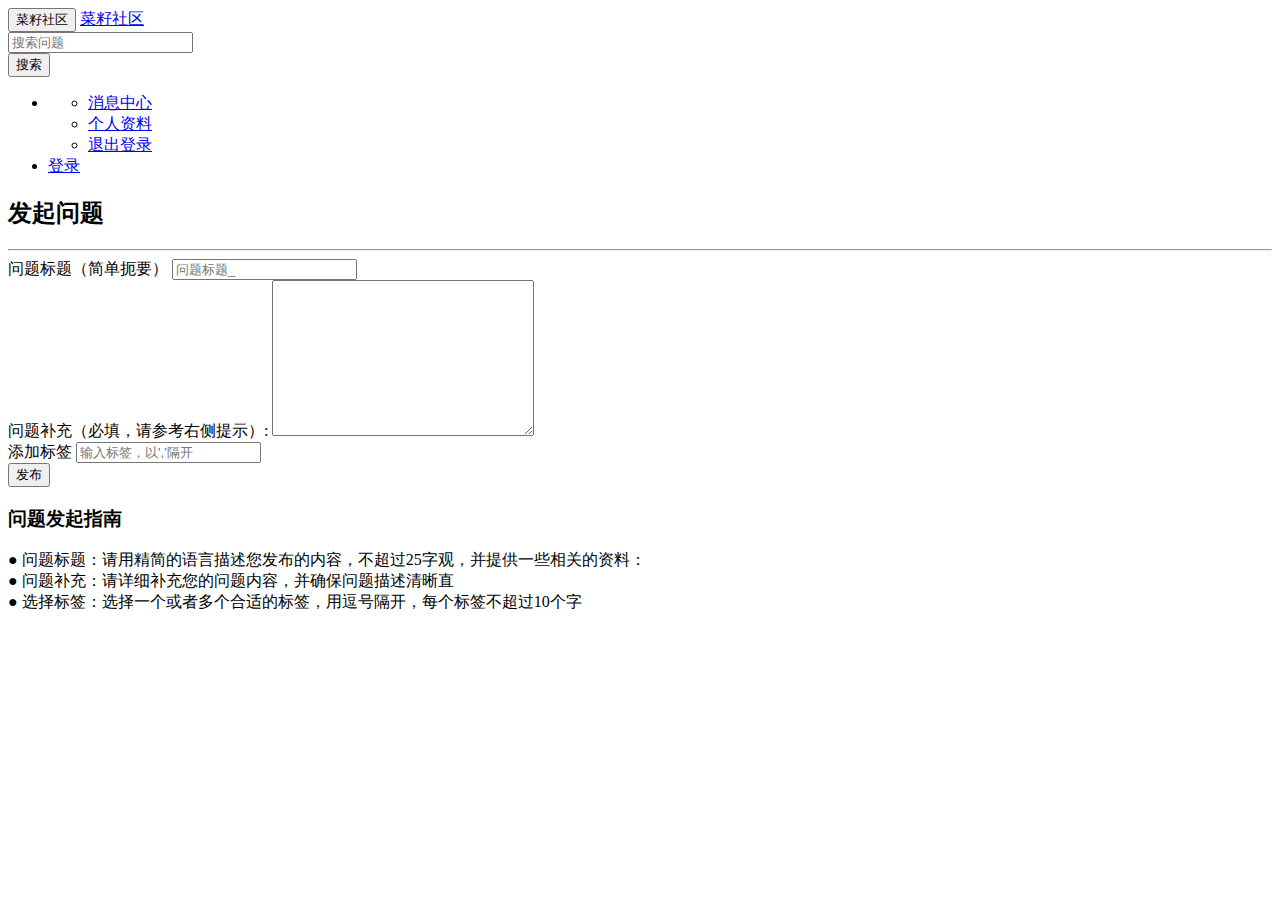
==== src/main/resources/templates/publish.html @ ba2320e3 "publish index" ====
<!DOCTYPE HTML>
<html xmlns:th="http://www.thymeleaf.org">
<head>
    <title>发布 - 菜籽社区</title>
    <meta http-equiv="Content-Type" content="text/html; charset=UTF-8"/>
    <link rel="stylesheet" href="css/bootstrap.min.css"/>
    <link rel="stylesheet" href="css/bootstrap-theme.min.css"/>
    <link rel="stylesheet" href="css/community.css"/>
    <script src="js/bootstrap.min.js" type="application/javascript"></script>

</head>
<body>
<nav class="navbar navbar-default">
    <div class="container-fluid">
        <!-- Brand and toggle get grouped for better mobile display -->
        <div class="navbar-header">
            <button type="button" class="navbar-toggle collapsed" data-toggle="collapse"
                    data-target="#bs-example-navbar-collapse-1" aria-expanded="false">
                <span class="sr-only">菜籽社区</span>
            </button>
            <a class="navbar-brand" href="#">菜籽社区</a>
        </div>
        <!-- Collect the nav links, forms, and other content for toggling -->
        <div class="collapse navbar-collapse" id="bs-example-navbar-collapse-1">

            <form class="navbar-form navbar-left">
                <div class="form-group">
                    <input type="text" class="form-control" placeholder="搜索问题">
                </div>
                <button type="submit" class="btn btn-default">搜索</button>
            </form>
            <ul class="nav navbar-nav navbar-right">
                <!--                <div th:text="${session.user}"></div>-->
                <li class="dropdown" th:if="${session.user != null}">
                    <a href="#" class="dropdown-toggle" data-toggle="dropdown" role="button" aria-haspopup="true"
                       aria-expanded="false" th:text="${session.user.getName()}"><span class="caret"></span></a>
                    <ul class="dropdown-menu">
                        <li><a href="#">消息中心</a></li>
                        <li><a href="#">个人资料</a></li>
                        <li><a href="#">退出登录</a></li>
                    </ul>
                </li>
                <li th:if="${session.user == null}">
                    <a href="https://github.com/login/oauth/authorize?client_id=724959b413e6359b2b49&scope=user&redirect_uri=http://localhost:8088/callback&state=1">登录</a>
                </li>
            </ul>
        </div>
    </div>

</nav>
<div class="container-fluid main">
    <div class="row">
        <div class="col-lg-9 col-md-12 col-sm-12 col-xs-12">
            <h2><span class="glyphicon glyphicon-plus" aria-hidden="true"></span>发起问题</h2>
            <hr>

            <form action="">
                <div class="form-group">
                    <label for="title">问题标题（简单扼要）</label>
                    <input type="text" class="form-control" id="title" name="title" placeholder="问题标题_">
                </div>
                <div class="form-group">
                    <label for="title">问题补充（必填，请参考右侧提示）:</label>
                    <textarea name="description" id="description" class="form-control" cols="30" rows="10"></textarea>
                </div>
                <div class="form-group">
                    <label for="title">添加标签</label>
                    <input type="text" class="form-control" id="tag" name="tag" placeholder="输入标签，以','隔开">
                </div>

                <button type="submit" class="btn btn-success btn-publish">发布</button>
            </form>
        </div>
        <div class="col-lg-3 col-md-12 col-sm-12 col-xs-12">
            <h3>问题发起指南</h3>
            ● 问题标题：请用精简的语言描述您发布的内容，不超过25字观，并提供一些相关的资料：<br>
            ● 问题补充：请详细补充您的问题内容，并确保问题描述清晰直<br>
            ● 选择标签：选择一个或者多个合适的标签，用逗号隔开，每个标签不超过10个字<br>

        </div>
    </div>
</div>
</body>
</html>
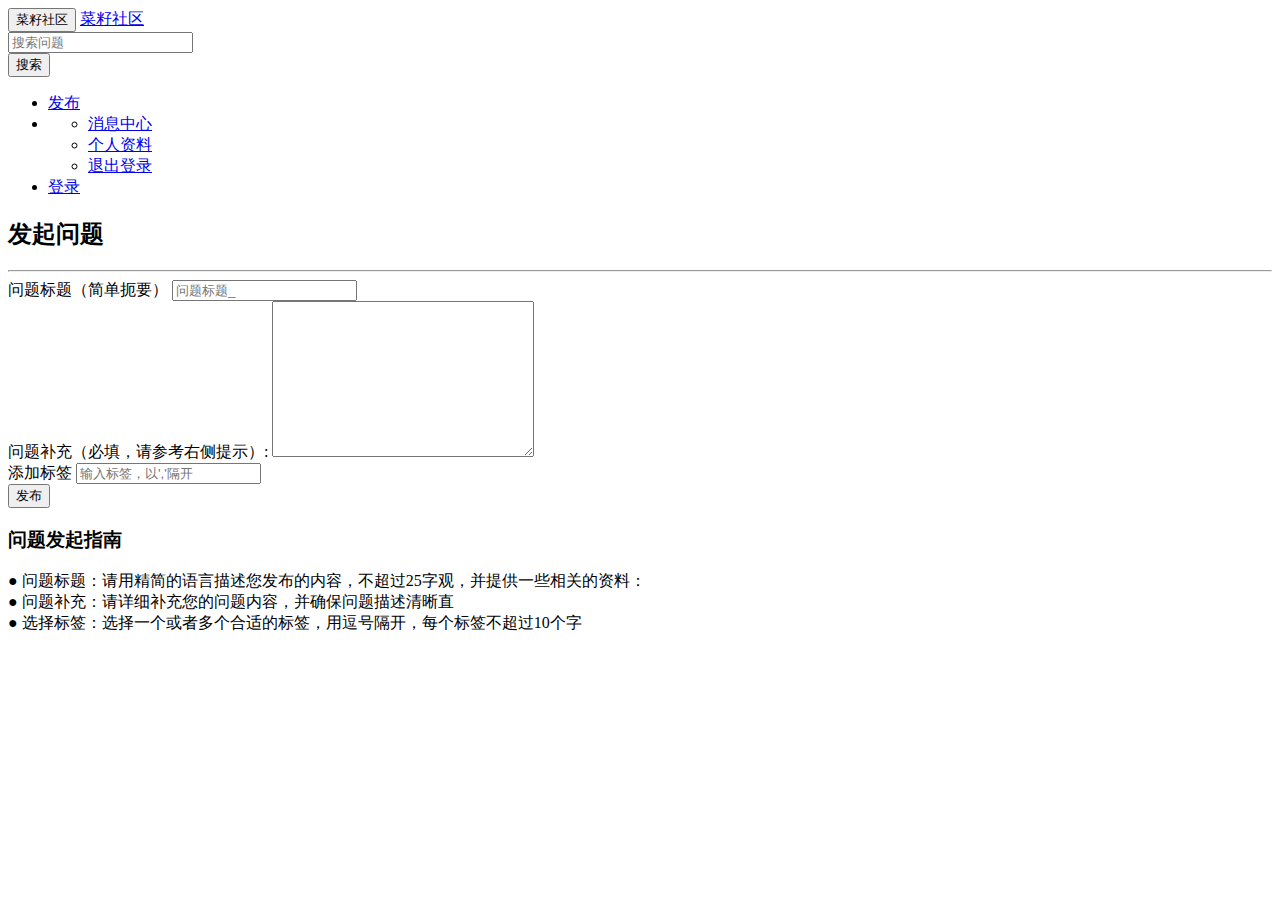
==== commit 7c538ce6: "dopublis function" ====
--- a/src/main/resources/templates/publish.html
+++ b/src/main/resources/templates/publish.html
@@ -30,7 +30,9 @@
                 <button type="submit" class="btn btn-default">搜索</button>
             </form>
             <ul class="nav navbar-nav navbar-right">
-                <!--                <div th:text="${session.user}"></div>-->
+                <li th:if="${session.user != null}">
+                    <a href="/publish">发布</a>
+                </li>
                 <li class="dropdown" th:if="${session.user != null}">
                     <a href="#" class="dropdown-toggle" data-toggle="dropdown" role="button" aria-haspopup="true"
                        aria-expanded="false" th:text="${session.user.getName()}"><span class="caret"></span></a>
@@ -54,21 +56,27 @@
             <h2><span class="glyphicon glyphicon-plus" aria-hidden="true"></span>发起问题</h2>
             <hr>
 
-            <form action="">
+            <!--get渲染页面 post处理请求-->
+            <form action="/publish" method="post">
                 <div class="form-group">
                     <label for="title">问题标题（简单扼要）</label>
-                    <input type="text" class="form-control" id="title" name="title" placeholder="问题标题_">
+                    <input type="text" class="form-control" th:value="${title}" id="title" name="title" placeholder="问题标题_">
                 </div>
                 <div class="form-group">
-                    <label for="title">问题补充（必填，请参考右侧提示）:</label>
-                    <textarea name="description" id="description" class="form-control" cols="30" rows="10"></textarea>
+                    <label for="description">问题补充（必填，请参考右侧提示）:</label>
+                    <textarea name="description" id="description" th:value="${description}" class="form-control" cols="30" rows="10"></textarea>
                 </div>
                 <div class="form-group">
-                    <label for="title">添加标签</label>
-                    <input type="text" class="form-control" id="tag" name="tag" placeholder="输入标签，以','隔开">
+                    <label for="tag">添加标签</label>
+                    <input type="text" class="form-control" th:value="${tag}" id="tag" name="tag" placeholder="输入标签，以','隔开">
                 </div>
-
-                <button type="submit" class="btn btn-success btn-publish">发布</button>
+                <div class="container-fluid main">
+                    <div class="row">
+                        <div class="alert alert-danger col-lg-9 col-md-12 col-sm-12 col-xs-12" th:text="${error}" th:if="${error} ne null"></div>
+                        <div class=" col-lg-9 col-md-12 col-sm-12 col-xs-12"></div>
+                        <button type="submit" class="btn btn-success btn-publish">发布</button>
+                    </div>
+                </div>
             </form>
         </div>
         <div class="col-lg-3 col-md-12 col-sm-12 col-xs-12">
